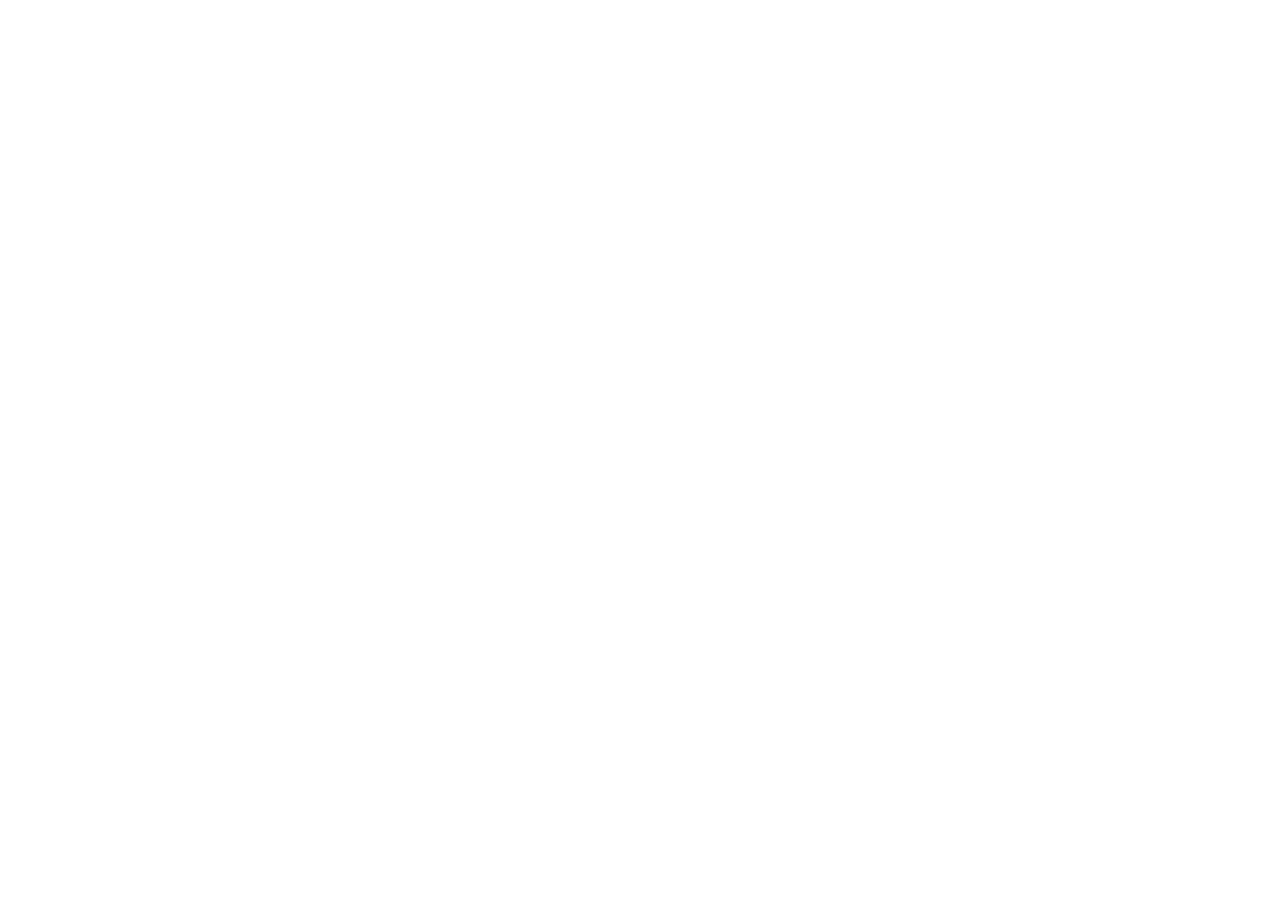
==== index.html @ 83ae1597 "Create index(secondtime)" ====
<!DOCTYPE html>
<html lang="en">
<head>
    <meta charset="UTF-8">
    <meta http-equiv="X-UA-Compatible" content="IE=edge">
    <meta name="viewport" content="width=device-width, initial-scale=1.0">
    <title>Team Website</title>
</head>
<body>
    
</body>
</html>
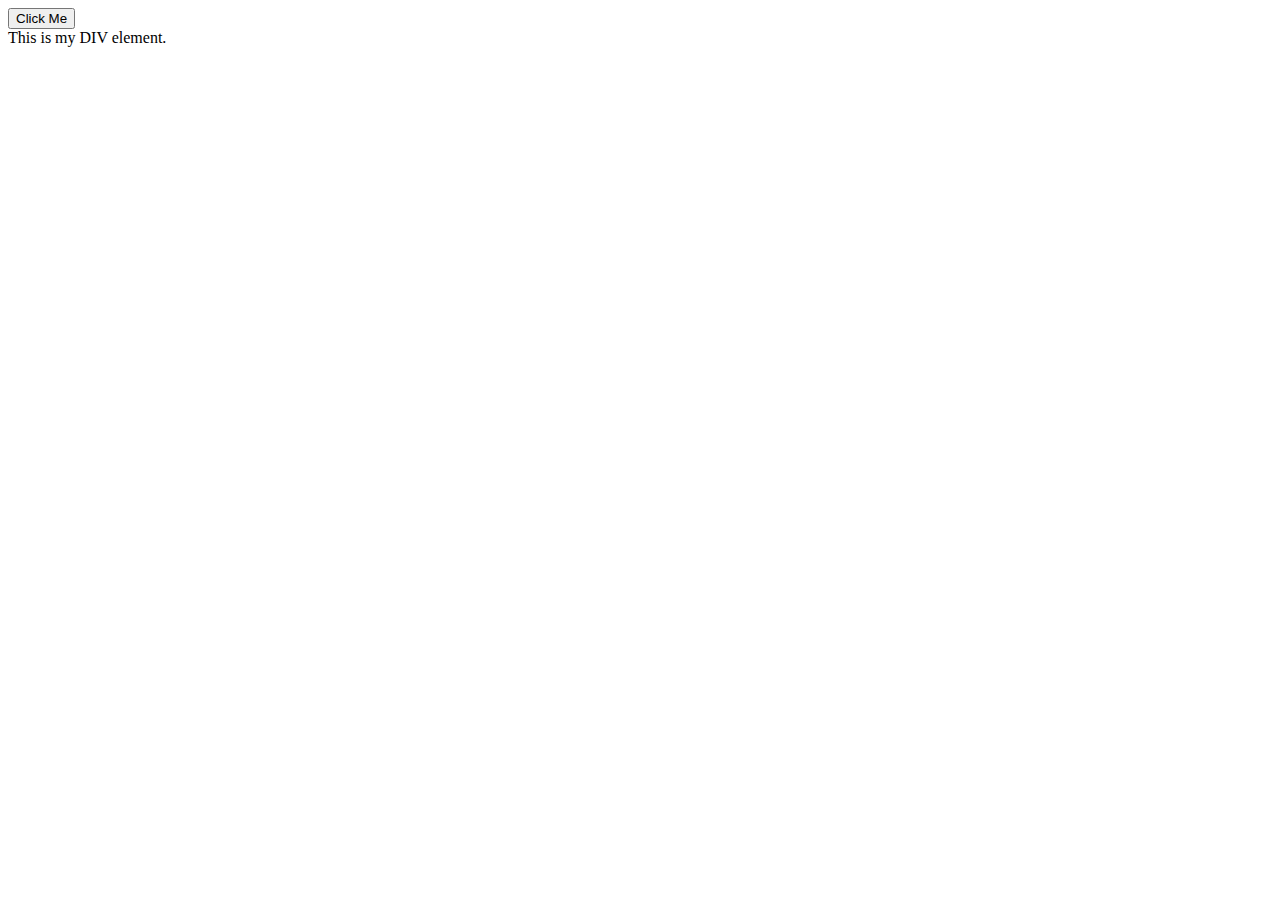
==== commit bcd4f2fa: "trying new button" ====
--- a/index.html
+++ b/index.html
@@ -5,8 +5,15 @@
     <meta http-equiv="X-UA-Compatible" content="IE=edge">
     <meta name="viewport" content="width=device-width, initial-scale=1.0">
     <title>Team Website</title>
+    <link rel="stylesheet" href="styles.css">
+    <link rel="script" href="script.js">
 </head>
 <body>
     
 </body>
+<button onclick="myFunction()">Click Me</button>
+
+<div id="myDIV">
+  This is my DIV element.
+</div>
 </html>--- a/styles.css
+++ b/styles.css
@@ -0,0 +1,6 @@
+body {
+    background-image: url(download.jpg);
+}
+blockquote {
+    background-color: blue;
+}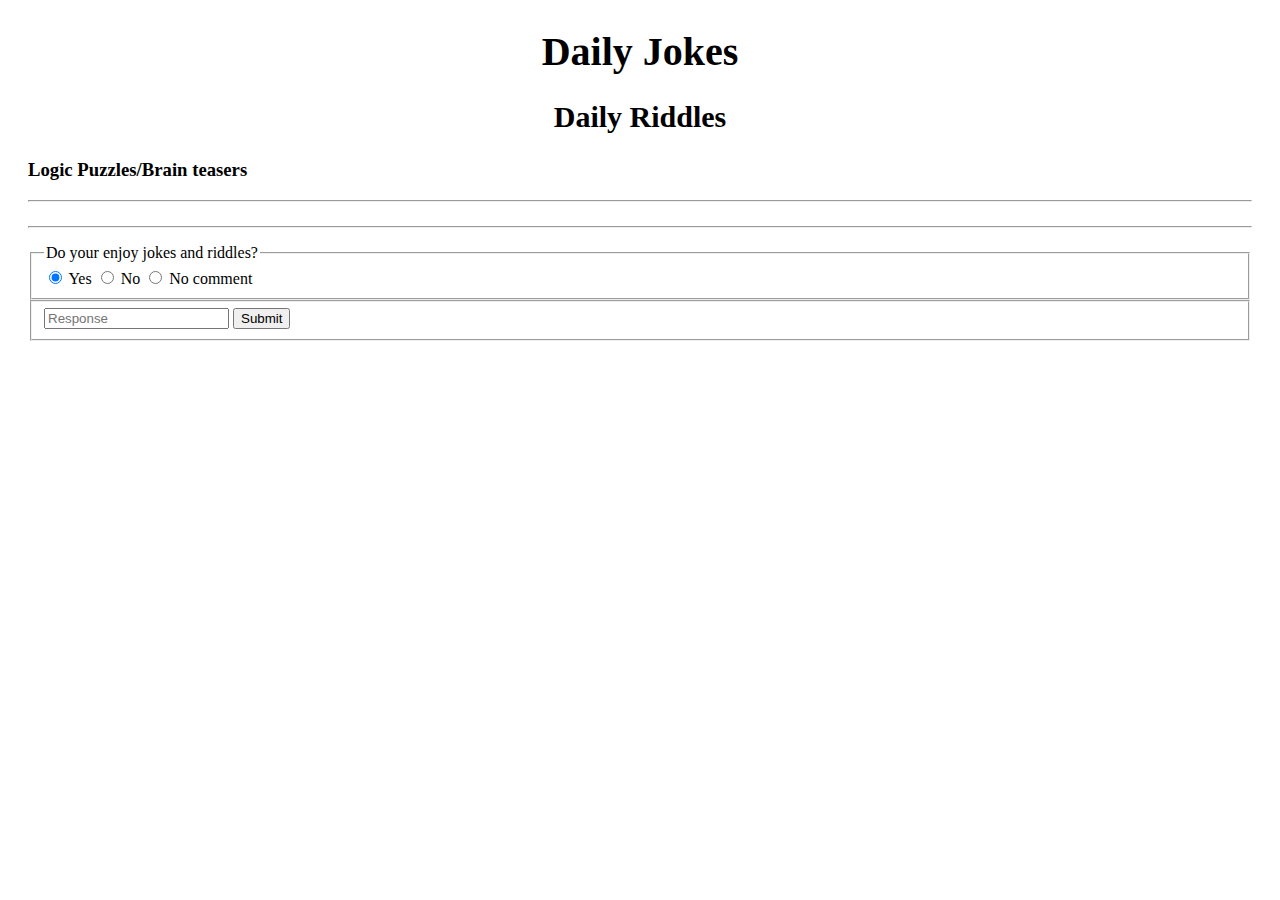
==== commit 0d91d534: "first step to cringe" ====
--- a/index.html
+++ b/index.html
@@ -4,16 +4,74 @@
     <meta charset="UTF-8">
     <meta http-equiv="X-UA-Compatible" content="IE=edge">
     <meta name="viewport" content="width=device-width, initial-scale=1.0">
-    <title>Team Website</title>
-    <link rel="stylesheet" href="styles.css">
-    <link rel="script" href="script.js">
+    <title> Jokes, Riddles, and Puzzles from the InterWeb </title>
 </head>
 <body>
+    <h1>Daily Jokes</h1>
+
+    <h2>Daily Riddles</h2>
+
+    <h3>Logic Puzzles/Brain teasers</h3>
+
     
+    <link href="styles.css" rel="stylesheet"/>  
+      </header>
+      <hr>
+      <main>
+        <section>
+          <h2></h2>
+          <article class="item">
+            <p class="flavor"></p><p class="price"></p>
+          </article>
+          <article class="item">
+            <p class="flavor"></p><p class="price"></p>
+          </article>
+          <article class="item">
+            <p class="flavor"></p><p class="price"></p>
+          </article>
+          <article class="item">
+            <p class="flavor"></p><p class="price"></p>
+          </article>
+          <article class="item">
+            <p class="flavor"></p><p class="price"></p>
+          </article>
+        </section>
+        <section>
+          <h2></h2>
+          <article class="item">
+            <p class="dessert"></p><p class="price"></p>
+          </article>
+          <article class="item">
+            <p class="dessert"></p><p class="price"></p>
+          </article>
+          <article class="item">
+            <p class="dessert"></p><p class="price"></p>
+          </article>
+          <article class="item">
+            <p class="dessert"></p><p class="price"></p>
+          </article>
+        </section>
+      </main>
+      <hr class="bottom-line">
+      <footer>
+        <p>
+        </p>
+        <p class="address"></p>
+      </footer>
+    </div>
+  </body>
+</html>
+
+
+    <fieldset>
+        <legend>Do your enjoy jokes and riddles?</legend>
+        <label><input id="Yes" type="radio" name="Yes-No" value="Yes" checked> Yes</label>
+        <label><input id="No" type="radio" name="Yes-No" value="No"> No </label>
+        <label><input id="No comment" type="radio" name="Yes-No-No comment" value="No comment"> No comment</label>
+      </fieldset>
+      <fieldset>
+      <input type="text" name="Response" placeholder="Response">
+      <button type="submit">Submit</button>
+
 </body>
-<button onclick="myFunction()">Click Me</button>
-
-<div id="myDIV">
-  This is my DIV element.
-</div>
 </html>--- a/styles.css
+++ b/styles.css
@@ -1,6 +1,31 @@
 body {
-    background-image: url(download.jpg);
+    background-image: url(https://cdn.freecodecamp.org/curriculum/css-cafe/beans.jpg);
+    font-family: comic-sans;
+    padding: 20px;
 }
-blockquote {
-    background-color: blue;
-}+h1 {
+    font-size: 40px;
+    margin-top: 0;
+    margin-bottom: 15px;
+  }
+  
+  h2 {
+    font-size: 30px;
+  }
+  
+  .established {
+    font-style: italic;
+  }
+  
+  h1, h2, p {
+    text-align: center;
+  }
+  
+  .menu {
+    width: 80%;
+    background-color: ;
+    margin-left: auto;
+    margin-right: auto;
+    padding: 20px;
+    max-width: 500px;
+  }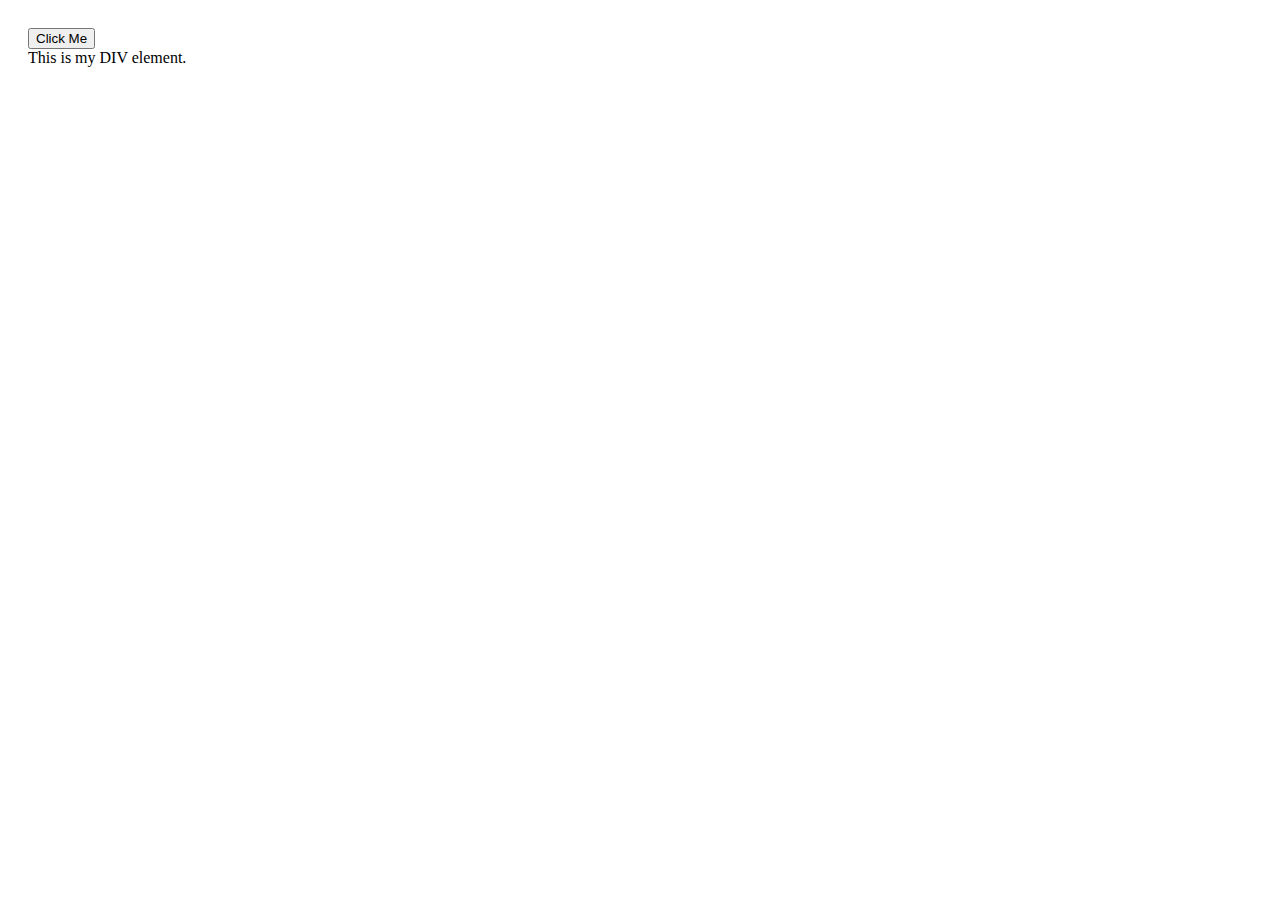
==== commit 7552ef61: "removed title" ====
--- a/index.html
+++ b/index.html
@@ -4,74 +4,16 @@
     <meta charset="UTF-8">
     <meta http-equiv="X-UA-Compatible" content="IE=edge">
     <meta name="viewport" content="width=device-width, initial-scale=1.0">
-    <title> Jokes, Riddles, and Puzzles from the InterWeb </title>
+    <title></title>
+    <link rel="stylesheet" href="styles.css">
+    <link rel="script" href="script.js">
 </head>
 <body>
-    <h1>Daily Jokes</h1>
+    
+</body>
+<button onclick="myFunction()">Click Me</button>
 
-    <h2>Daily Riddles</h2>
-
-    <h3>Logic Puzzles/Brain teasers</h3>
-
-    
-    <link href="styles.css" rel="stylesheet"/>  
-      </header>
-      <hr>
-      <main>
-        <section>
-          <h2></h2>
-          <article class="item">
-            <p class="flavor"></p><p class="price"></p>
-          </article>
-          <article class="item">
-            <p class="flavor"></p><p class="price"></p>
-          </article>
-          <article class="item">
-            <p class="flavor"></p><p class="price"></p>
-          </article>
-          <article class="item">
-            <p class="flavor"></p><p class="price"></p>
-          </article>
-          <article class="item">
-            <p class="flavor"></p><p class="price"></p>
-          </article>
-        </section>
-        <section>
-          <h2></h2>
-          <article class="item">
-            <p class="dessert"></p><p class="price"></p>
-          </article>
-          <article class="item">
-            <p class="dessert"></p><p class="price"></p>
-          </article>
-          <article class="item">
-            <p class="dessert"></p><p class="price"></p>
-          </article>
-          <article class="item">
-            <p class="dessert"></p><p class="price"></p>
-          </article>
-        </section>
-      </main>
-      <hr class="bottom-line">
-      <footer>
-        <p>
-        </p>
-        <p class="address"></p>
-      </footer>
-    </div>
-  </body>
-</html>
-
-
-    <fieldset>
-        <legend>Do your enjoy jokes and riddles?</legend>
-        <label><input id="Yes" type="radio" name="Yes-No" value="Yes" checked> Yes</label>
-        <label><input id="No" type="radio" name="Yes-No" value="No"> No </label>
-        <label><input id="No comment" type="radio" name="Yes-No-No comment" value="No comment"> No comment</label>
-      </fieldset>
-      <fieldset>
-      <input type="text" name="Response" placeholder="Response">
-      <button type="submit">Submit</button>
-
-</body>
+<div id="myDIV">
+  This is my DIV element.
+</div>
 </html>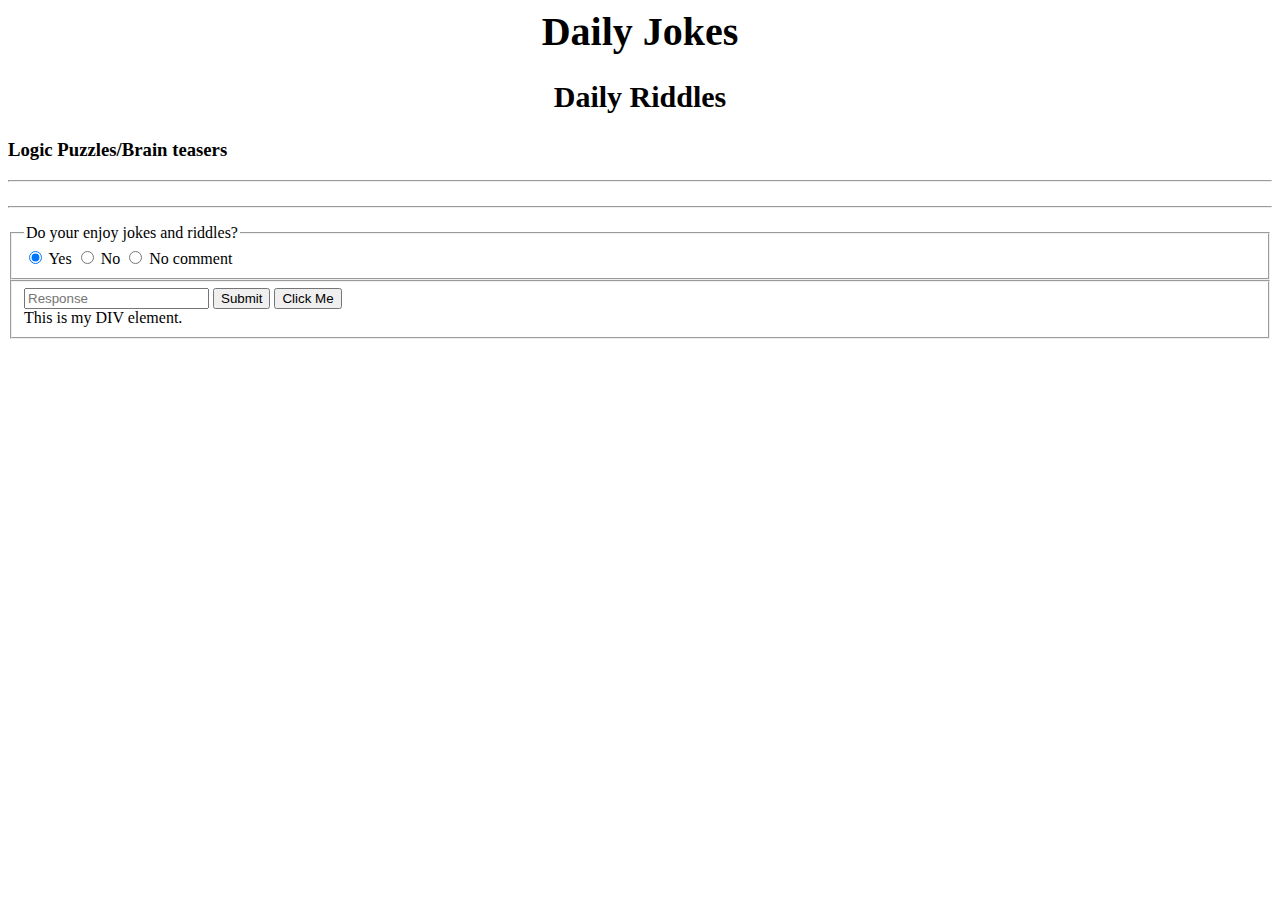
==== commit e10ff055: "Merge pull request #2 from 27hjohnson1/main" ====
--- a/index.html
+++ b/index.html
@@ -4,12 +4,77 @@
     <meta charset="UTF-8">
     <meta http-equiv="X-UA-Compatible" content="IE=edge">
     <meta name="viewport" content="width=device-width, initial-scale=1.0">
-    <title></title>
     <link rel="stylesheet" href="styles.css">
     <link rel="script" href="script.js">
+    <title> Jokes, Riddles, and Puzzles from the InterWeb </title>
 </head>
 <body>
+    <h1>Daily Jokes</h1>
+
+    <h2>Daily Riddles</h2>
+
+    <h3>Logic Puzzles/Brain teasers</h3>
+
     
+    <link href="styles.css" rel="stylesheet"/>  
+      </header>
+      <hr>
+      <main>
+        <section>
+          <h2></h2>
+          <article class="item">
+            <p class="flavor"></p><p class="price"></p>
+          </article>
+          <article class="item">
+            <p class="flavor"></p><p class="price"></p>
+          </article>
+          <article class="item">
+            <p class="flavor"></p><p class="price"></p>
+          </article>
+          <article class="item">
+            <p class="flavor"></p><p class="price"></p>
+          </article>
+          <article class="item">
+            <p class="flavor"></p><p class="price"></p>
+          </article>
+        </section>
+        <section>
+          <h2></h2>
+          <article class="item">
+            <p class="dessert"></p><p class="price"></p>
+          </article>
+          <article class="item">
+            <p class="dessert"></p><p class="price"></p>
+          </article>
+          <article class="item">
+            <p class="dessert"></p><p class="price"></p>
+          </article>
+          <article class="item">
+            <p class="dessert"></p><p class="price"></p>
+          </article>
+        </section>
+      </main>
+      <hr class="bottom-line">
+      <footer>
+        <p>
+        </p>
+        <p class="address"></p>
+      </footer>
+    </div>
+  </body>
+</html>
+
+
+    <fieldset>
+        <legend>Do your enjoy jokes and riddles?</legend>
+        <label><input id="Yes" type="radio" name="Yes-No" value="Yes" checked> Yes</label>
+        <label><input id="No" type="radio" name="Yes-No" value="No"> No </label>
+        <label><input id="No comment" type="radio" name="Yes-No-No comment" value="No comment"> No comment</label>
+      </fieldset>
+      <fieldset>
+      <input type="text" name="Response" placeholder="Response">
+      <button type="submit">Submit</button>
+
 </body>
 <button onclick="myFunction()">Click Me</button>
 
--- a/styles.css
+++ b/styles.css
@@ -1,8 +1,10 @@
 body {
-    background-image: url(https://cdn.freecodecamp.org/curriculum/css-cafe/beans.jpg);
-    font-family: comic-sans;
-    padding: 20px;
+    background-image: url(download.jpg);
 }
+blockquote {
+    background-color: blue;
+}
+
 h1 {
     font-size: 40px;
     margin-top: 0;
@@ -28,4 +30,5 @@
     margin-right: auto;
     padding: 20px;
     max-width: 500px;
-  }+  }
+
--- a/styles.css
+++ b/styles.css
@@ -1,8 +1,10 @@
 body {
-    background-image: url(https://cdn.freecodecamp.org/curriculum/css-cafe/beans.jpg);
-    font-family: comic-sans;
-    padding: 20px;
+    background-image: url(download.jpg);
 }
+blockquote {
+    background-color: blue;
+}
+
 h1 {
     font-size: 40px;
     margin-top: 0;
@@ -28,4 +30,5 @@
     margin-right: auto;
     padding: 20px;
     max-width: 500px;
-  }+  }
+
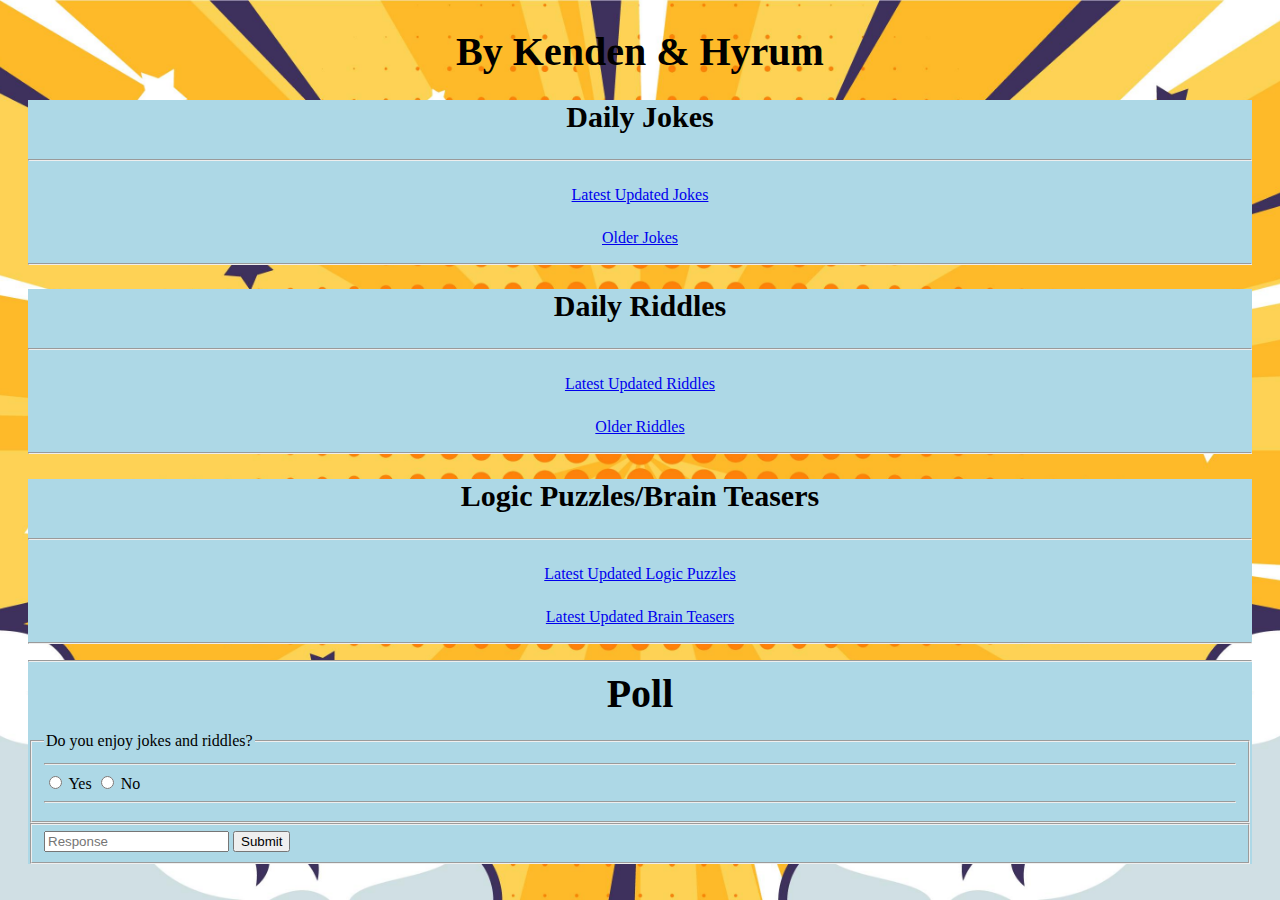
==== commit 35819379: "screw me" ====
--- a/index.html
+++ b/index.html
@@ -1,84 +1,116 @@
 <!DOCTYPE html>
 <html lang="en">
+
 <head>
-    <meta charset="UTF-8">
-    <meta http-equiv="X-UA-Compatible" content="IE=edge">
-    <meta name="viewport" content="width=device-width, initial-scale=1.0">
-    <link rel="stylesheet" href="styles.css">
-    <link rel="script" href="script.js">
-    <title> Jokes, Riddles, and Puzzles from the InterWeb </title>
+  <meta charset="UTF-8">
+  <meta http-equiv="X-UA-Compatible" content="IE=edge">
+  <meta name="viewport" content="width=device-width, initial-scale=1.0">
+  <title> Jokes, Riddles, and Puzzles from the InterWeb </title>
+  <link href="styles.css" rel="stylesheet" />
 </head>
+
 <body>
-    <h1>Daily Jokes</h1>
+  <h1>By Kenden & Hyrum</h1>
+  <div class="menu">
+    <h2>Daily Jokes</h2>
+    <hr>
+    <main>
+      <section>
+        <h2></h2>
+        <article class="item">
+          <p class="flavor"><a href="lastestupdatedjokes.html">Latest Updated Jokes</a> </p>
+          <p class="price"> </p>
+        </article>
+      </section>
+      <section>
+        <h2></h2>
+        <article class="item">
+          <p class="dessert"><a href="olderjokes.html">Older Jokes</a> </p>
+          <p class="price"> </p>
+        </article>
+        </article>
+      </section>
+    </main>
+    <hr class="bottom-line">
+    <footer>
+      <p>
+      </p>
+      <p class="address"></p>
+    </footer>
+  </div>
+  <div class="menu">
+    <h2>Daily Riddles</h2>
+    <link href="styles.css" rel="stylesheet" />
+    </header>
+    <hr>
+    <main>
+      <section>
+        <h2></h2>
+        <article class="item">
+          <p class="flavor"><a href="latestupdatedriddles.html">Latest Updated Riddles</a></p>
+          <p class="price"> </p>
+        </article>
+      </section>
+      <section>
+        <h2></h2>
+        <article class="item">
+          <p class="dessert"><a href="olderriddles.html"> Older Riddles</a> </p>
+          <p class="price"> </p>
+        </article>
+      </section>
+    </main>
+    <hr class="bottom-line">
+    <footer>
+      <p>
+      </p>
+      <p class="address"></p>
+    </footer>
+  </div>
+  <div class="menu">
+    <h2>Logic Puzzles/Brain Teasers</h2>
+    <link href="styles.css" rel="stylesheet" />
+    </header>
+    <hr>
+    <main>
+      <section>
+        <h2></h2>
+        <article class="item">
+          <p class="flavor"><a href="latestupdatedlogicpuzzles.html">Latest Updated Logic Puzzles</a> </p>
+          <p class="price"> </p>
+        </article>
+      </section>
+      <section>
+        <h2></h2>
+        <article class="item">
+          <p class="dessert"><a href="latestupdatedbrainteasers.html">Latest Updated Brain Teasers</a> </p>
+          <p class="price"> </p>
+        </article>
+      </section>
+    </main>
+    <hr class="bottom-line">
+    <footer>
+      <p>
+      </p>
+      <p class="address"></p>
+    </footer>
+  </div>
 
-    <h2>Daily Riddles</h2>
-
-    <h3>Logic Puzzles/Brain teasers</h3>
-
-    
-    <link href="styles.css" rel="stylesheet"/>  
-      </header>
+  <div class="menu">
+    <hr>
+    <h1>Poll</h1>
+    <fieldset>
+      <legend>Do you enjoy jokes and riddles?</legend>
       <hr>
-      <main>
-        <section>
-          <h2></h2>
-          <article class="item">
-            <p class="flavor"></p><p class="price"></p>
-          </article>
-          <article class="item">
-            <p class="flavor"></p><p class="price"></p>
-          </article>
-          <article class="item">
-            <p class="flavor"></p><p class="price"></p>
-          </article>
-          <article class="item">
-            <p class="flavor"></p><p class="price"></p>
-          </article>
-          <article class="item">
-            <p class="flavor"></p><p class="price"></p>
-          </article>
-        </section>
-        <section>
-          <h2></h2>
-          <article class="item">
-            <p class="dessert"></p><p class="price"></p>
-          </article>
-          <article class="item">
-            <p class="dessert"></p><p class="price"></p>
-          </article>
-          <article class="item">
-            <p class="dessert"></p><p class="price"></p>
-          </article>
-          <article class="item">
-            <p class="dessert"></p><p class="price"></p>
-          </article>
-        </section>
-      </main>
-      <hr class="bottom-line">
-      <footer>
-        <p>
-        </p>
-        <p class="address"></p>
-      </footer>
-    </div>
-  </body>
-</html>
-
-
+      <label><input id="Yes" type="radio" name="Yes-No" value="Yes"> Yes</label>
+      <label><input id="No" type="radio" name="Yes-No" value="No"> No </label>
+      <hr>
+    </fieldset>
     <fieldset>
-        <legend>Do your enjoy jokes and riddles?</legend>
-        <label><input id="Yes" type="radio" name="Yes-No" value="Yes" checked> Yes</label>
-        <label><input id="No" type="radio" name="Yes-No" value="No"> No </label>
-        <label><input id="No comment" type="radio" name="Yes-No-No comment" value="No comment"> No comment</label>
-      </fieldset>
-      <fieldset>
       <input type="text" name="Response" placeholder="Response">
       <button type="submit">Submit</button>
 
+    </fieldset>
+  </div>
 </body>
-<button onclick="myFunction()">Click Me</button>
 
-<div id="myDIV">
-  This is my DIV element.
-</div>
 </html>--- a/styles.css
+++ b/styles.css
@@ -1,10 +1,13 @@
 body {
-    background-image: url(download.jpg);
+  background: url("5108356.jpg") no-repeat center center fixed;
+  -webkit-background-size: cover;
+  -moz-background-size: cover;
+  -o-background-size: cover;
+  background-size: cover;
+  background-color: #cccccc;
+    font-family: comic-sans;
+    padding: 20px;
 }
-blockquote {
-    background-color: blue;
-}
-
 h1 {
     font-size: 40px;
     margin-top: 0;
@@ -24,11 +27,9 @@
   }
   
   .menu {
-    width: 80%;
-    background-color: ;
+    width: 100%;
+    background-color: lightblue;
     margin-left: auto;
     margin-right: auto;
-    padding: 20px;
-    max-width: 500px;
-  }
 
+  }--- a/styles.css
+++ b/styles.css
@@ -1,10 +1,13 @@
 body {
-    background-image: url(download.jpg);
+  background: url("5108356.jpg") no-repeat center center fixed;
+  -webkit-background-size: cover;
+  -moz-background-size: cover;
+  -o-background-size: cover;
+  background-size: cover;
+  background-color: #cccccc;
+    font-family: comic-sans;
+    padding: 20px;
 }
-blockquote {
-    background-color: blue;
-}
-
 h1 {
     font-size: 40px;
     margin-top: 0;
@@ -24,11 +27,9 @@
   }
   
   .menu {
-    width: 80%;
-    background-color: ;
+    width: 100%;
+    background-color: lightblue;
     margin-left: auto;
     margin-right: auto;
-    padding: 20px;
-    max-width: 500px;
-  }
 
+  }--- a/styles.css
+++ b/styles.css
@@ -1,10 +1,13 @@
 body {
-    background-image: url(download.jpg);
+  background: url("5108356.jpg") no-repeat center center fixed;
+  -webkit-background-size: cover;
+  -moz-background-size: cover;
+  -o-background-size: cover;
+  background-size: cover;
+  background-color: #cccccc;
+    font-family: comic-sans;
+    padding: 20px;
 }
-blockquote {
-    background-color: blue;
-}
-
 h1 {
     font-size: 40px;
     margin-top: 0;
@@ -24,11 +27,9 @@
   }
   
   .menu {
-    width: 80%;
-    background-color: ;
+    width: 100%;
+    background-color: lightblue;
     margin-left: auto;
     margin-right: auto;
-    padding: 20px;
-    max-width: 500px;
-  }
 
+  }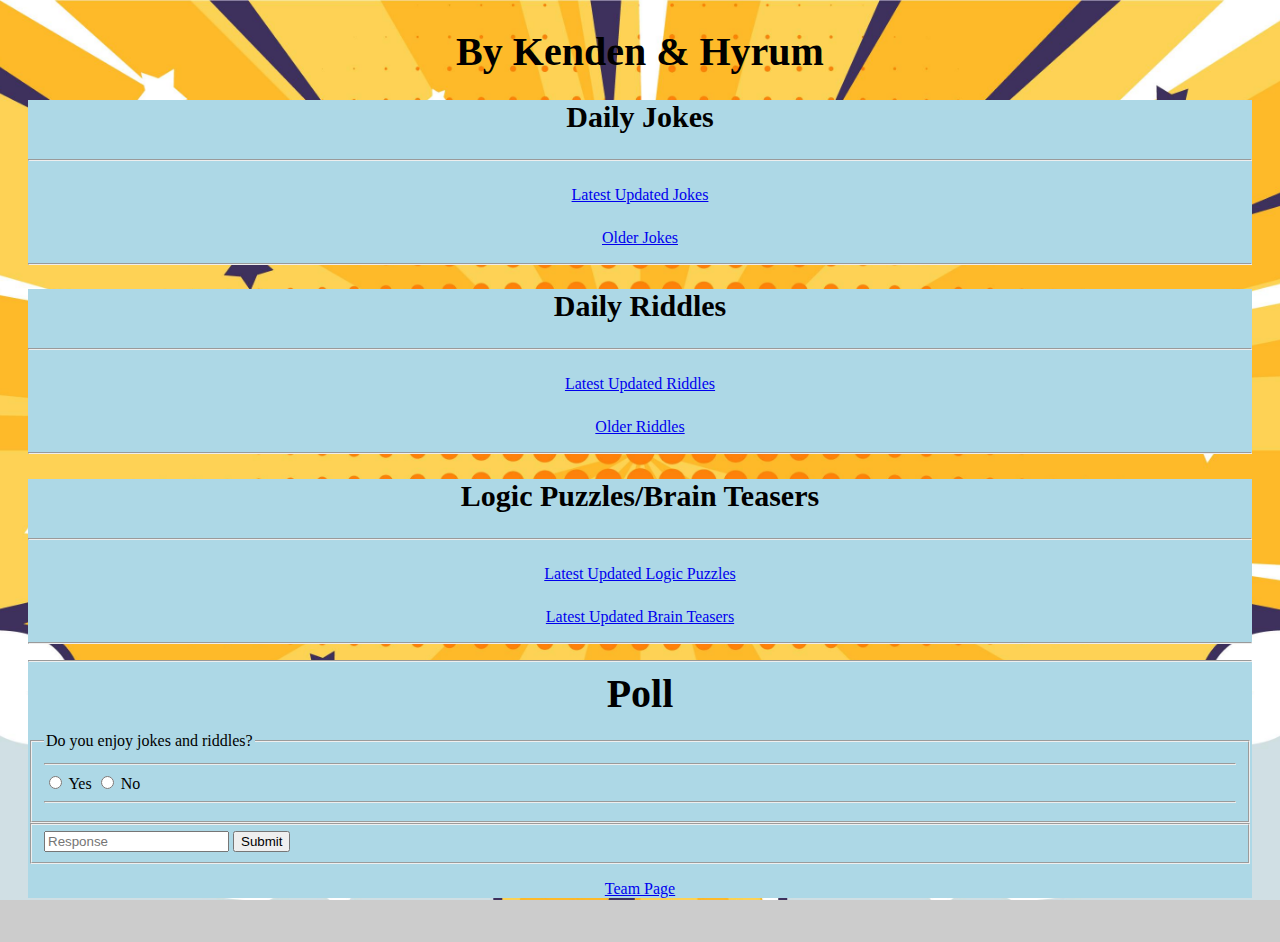
==== commit da08d3cb: "transfer" ====
--- a/index.html
+++ b/index.html
@@ -7,6 +7,7 @@
   <meta name="viewport" content="width=device-width, initial-scale=1.0">
   <title> Jokes, Riddles, and Puzzles from the InterWeb </title>
   <link href="styles.css" rel="stylesheet" />
+
 </head>
 
 <body>
@@ -110,6 +111,7 @@
       <button type="submit">Submit</button>
 
     </fieldset>
+    <p><a href="teampage.html">Team Page</a></p>
   </div>
 </body>
 
--- a/styles.css
+++ b/styles.css
@@ -5,31 +5,40 @@
   -o-background-size: cover;
   background-size: cover;
   background-color: #cccccc;
-    font-family: comic-sans;
-    padding: 20px;
+  font-family: comic-sans;
+  padding: 20px;
+
+
 }
+
+blockquote {
+  background-color: blue;
+}
+
 h1 {
-    font-size: 40px;
-    margin-top: 0;
-    margin-bottom: 15px;
-  }
-  
-  h2 {
-    font-size: 30px;
-  }
-  
-  .established {
-    font-style: italic;
-  }
-  
-  h1, h2, p {
-    text-align: center;
-  }
-  
-  .menu {
-    width: 100%;
-    background-color: lightblue;
-    margin-left: auto;
-    margin-right: auto;
+  font-size: 40px;
+  margin-top: 0;
+  margin-bottom: 15px;
+}
 
-  }+h2 {
+  font-size: 30px;
+}
+
+.established {
+  font-style: italic;
+}
+
+h1,
+h2,
+p {
+  text-align: center;
+}
+
+.menu {
+  width: 100%;
+  background-color: lightblue;
+  margin-left: auto;
+  margin-right: auto;
+
+}--- a/styles.css
+++ b/styles.css
@@ -5,31 +5,40 @@
   -o-background-size: cover;
   background-size: cover;
   background-color: #cccccc;
-    font-family: comic-sans;
-    padding: 20px;
+  font-family: comic-sans;
+  padding: 20px;
+
+
 }
+
+blockquote {
+  background-color: blue;
+}
+
 h1 {
-    font-size: 40px;
-    margin-top: 0;
-    margin-bottom: 15px;
-  }
-  
-  h2 {
-    font-size: 30px;
-  }
-  
-  .established {
-    font-style: italic;
-  }
-  
-  h1, h2, p {
-    text-align: center;
-  }
-  
-  .menu {
-    width: 100%;
-    background-color: lightblue;
-    margin-left: auto;
-    margin-right: auto;
+  font-size: 40px;
+  margin-top: 0;
+  margin-bottom: 15px;
+}
 
-  }+h2 {
+  font-size: 30px;
+}
+
+.established {
+  font-style: italic;
+}
+
+h1,
+h2,
+p {
+  text-align: center;
+}
+
+.menu {
+  width: 100%;
+  background-color: lightblue;
+  margin-left: auto;
+  margin-right: auto;
+
+}--- a/styles.css
+++ b/styles.css
@@ -5,31 +5,40 @@
   -o-background-size: cover;
   background-size: cover;
   background-color: #cccccc;
-    font-family: comic-sans;
-    padding: 20px;
+  font-family: comic-sans;
+  padding: 20px;
+
+
 }
+
+blockquote {
+  background-color: blue;
+}
+
 h1 {
-    font-size: 40px;
-    margin-top: 0;
-    margin-bottom: 15px;
-  }
-  
-  h2 {
-    font-size: 30px;
-  }
-  
-  .established {
-    font-style: italic;
-  }
-  
-  h1, h2, p {
-    text-align: center;
-  }
-  
-  .menu {
-    width: 100%;
-    background-color: lightblue;
-    margin-left: auto;
-    margin-right: auto;
+  font-size: 40px;
+  margin-top: 0;
+  margin-bottom: 15px;
+}
 
-  }+h2 {
+  font-size: 30px;
+}
+
+.established {
+  font-style: italic;
+}
+
+h1,
+h2,
+p {
+  text-align: center;
+}
+
+.menu {
+  width: 100%;
+  background-color: lightblue;
+  margin-left: auto;
+  margin-right: auto;
+
+}